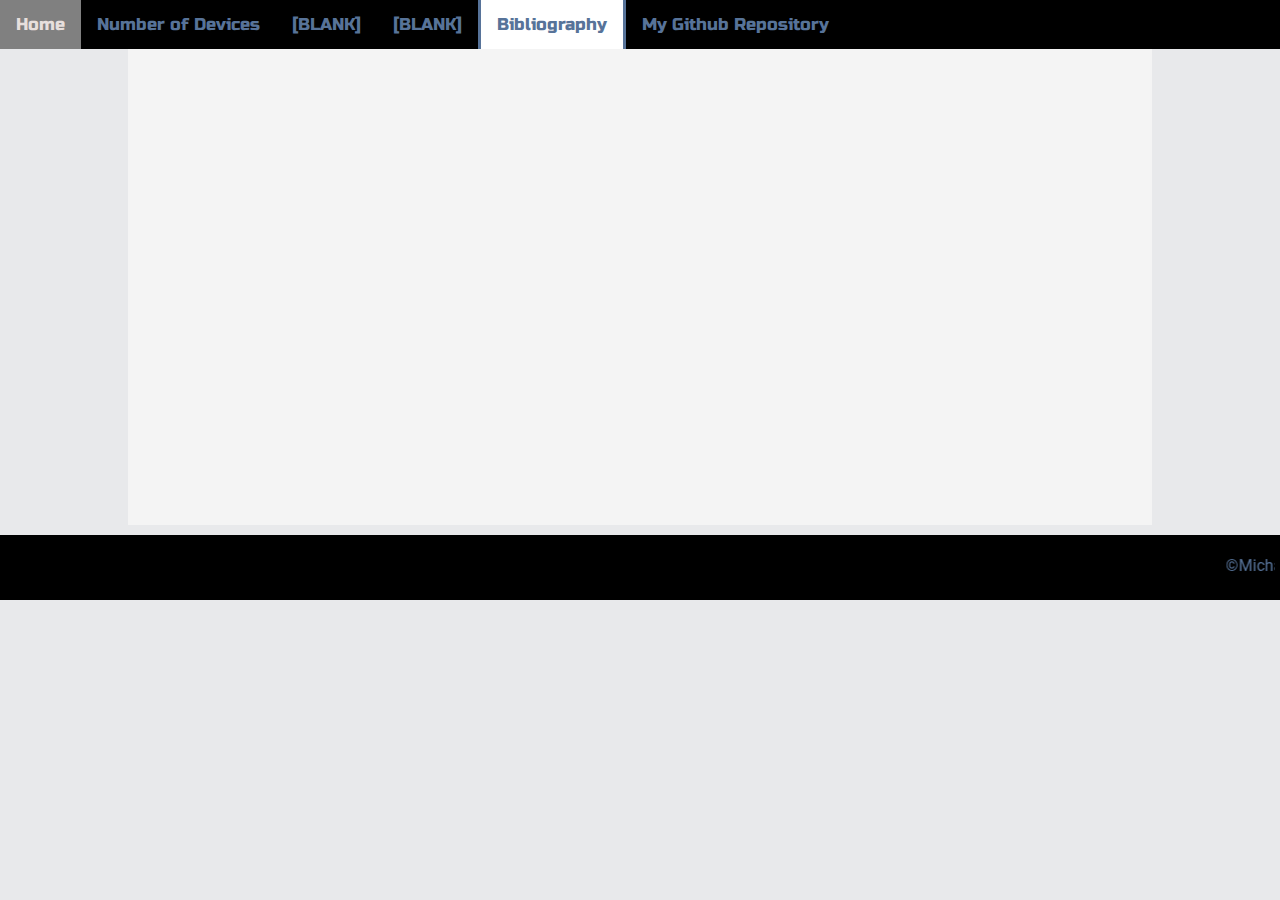
==== bibliogrpahy.html @ 3267f265 "Added bibliography to navbar" ====
<!doctype html>

<html>
<!-- Headers -->
<head>
  <meta charset="utf-8">
  <meta name="keywords" content="computer, IT, assignment"/>
  <meta name="author" content="Michael Jordan">
  <meta name="Description" content="A website for a school IT assignment">
  <title></title>

  <!-- Stylesheet: -->
  <link rel= "stylesheet" type= "text/css" href= "css/stylesheet.css">

  <!-- Fonts: -->
  <link href="https://fonts.googleapis.com/css?family=Russo+One" rel="stylesheet">
  <link href="https://fonts.googleapis.com/css?family=Source+Code+Pro" rel="stylesheet">
  <link href="https://fonts.googleapis.com/css?family=Roboto" rel="stylesheet">

  <!--Favicon: -->
  <link rel="shortcut icon" href="./img/favicon.ico" type="image/x-icon" />

  <!--Google Analytics code: -->
  <!-- Global site tag (gtag.js) - Google Analytics -->
  <script async src="https://www.googletagmanager.com/gtag/js?id=UA-123746379-1"></script>
  <script>
    window.dataLayer = window.dataLayer || [];
    function gtag(){dataLayer.push(arguments);}
    gtag('js', new Date());

    gtag('config', 'UA-123746379-1');
  </script>

  <script src="jQueryAssets/jquery-1.11.1.min.js"></script>
  <script type="text/javascript" src="script/hide_header.js"></script>

</head>

<!-- Begin Body -->
<body>

<!-- Header: -->
<header>
  <!-- Navigation -->
  <nav>
    <a href="index.html">Home</a>
    <a href="devices.html">Number of Devices</a>
    <a href="#">[BLANK]</a>
    <a href="#">[BLANK]</a>
    <a class="emphasis" href="bibliogrpahy.html">Bibliography</a>
    <a href="https://github.com/idiot101300">My Github Repository</a>
  </nav>
</header>

<!-- First section -->
<section class="centerText">
  <div class="container">
    <h1></h1>
    <p></p>
  </div>
</section>

<!-- Footer -->
<footer>
  <!-- copyright: -->
  <p class="copyright">
    <marquee>©Michael Jordan (idiot101300) - 2018</marquee>
  </p>

  <!-- fhjsfdghjfhgjdfhlfdh -->
</footer>

</body>
</html>
---- css/stylesheet.css ----
@charset "utf-8";
/* CSS Document */


body {
  padding: 0px;
  margin: 0px;

  background-repeat: no-repeat;
  background-attachment: fixed;
  background-size: cover;

  background-color: #E8E9EB;

  /* MAIN FONTS */
  /* Not sure which one looks better */
  font: 15px/1.5;
	font-family: 'Roboto', sans-serif;
  /* font-family: Verdana, sans-serif; */
  color: #313638;
}

/* GLOBAL CLASSES */

p {
  color: #313638;
}

.container {
  /* prevents overflow */
	/*width: 80%;*/
	margin: 0;
	overflow: hidden;
}

.copyright {
  color: #577399;
  text-align: center;
}

/* NAVIGATION: */
/* Add an black background color to the top navigation */
nav {
  background-color: black;
  overflow: hidden;
}

/* Style the links inside the navigation bar */
nav a {
  font-family: 'Russo One', sans-serif;
  float: left;
  display: block;
  color: #577399;
  /* color: black; */
  text-align: center;
  padding: 14px 16px;
  text-decoration: none;
  font-size: 17px;
}

/* Change the color of links on hover */
nav a:hover {
  background-color: grey;
  color: #E7DFDD;
}

/* Add a color to the active/current link */
nav a.active {
  background-color: #e8491d;
  color: white;
}

.emphasis {
  background-color: white;

  border-left: #577399 3px solid;
  border-right: #577399 3px solid;
}

/* SECTION */
section {
  margin-left: 10%;
  margin-right: 10%;
  padding-top: 2%;
  padding-left: 2%;
  padding-right: 2%;
  overflow: hidden;

  background-color: #f4f4f4;
  min-height: 50vh;
}

section h1 {
  margin: 5px;
  color: lime;
  size: 500px;
  font-weight: bold;
  font-family: 'Russo One', sans-serif;
  text-align: center;;
}

section h2 {
	margin: 0;
	font-size: 1.2em;
}

section p {
	margin: 0;
}

/* Footer */
footer {
  margin-top: 10px;
  padding: 5px;
  background-color: black;
}

.centerText{
  text-align: center;
}

.altBackground{
  background-repeat: no-repeat;
  background-attachment: fixed;
  background-size: cover;
}

.quote{
  font-family: 'Roboto', sans-serif;
  font-weight: bold;
  font-size: 20px;
}
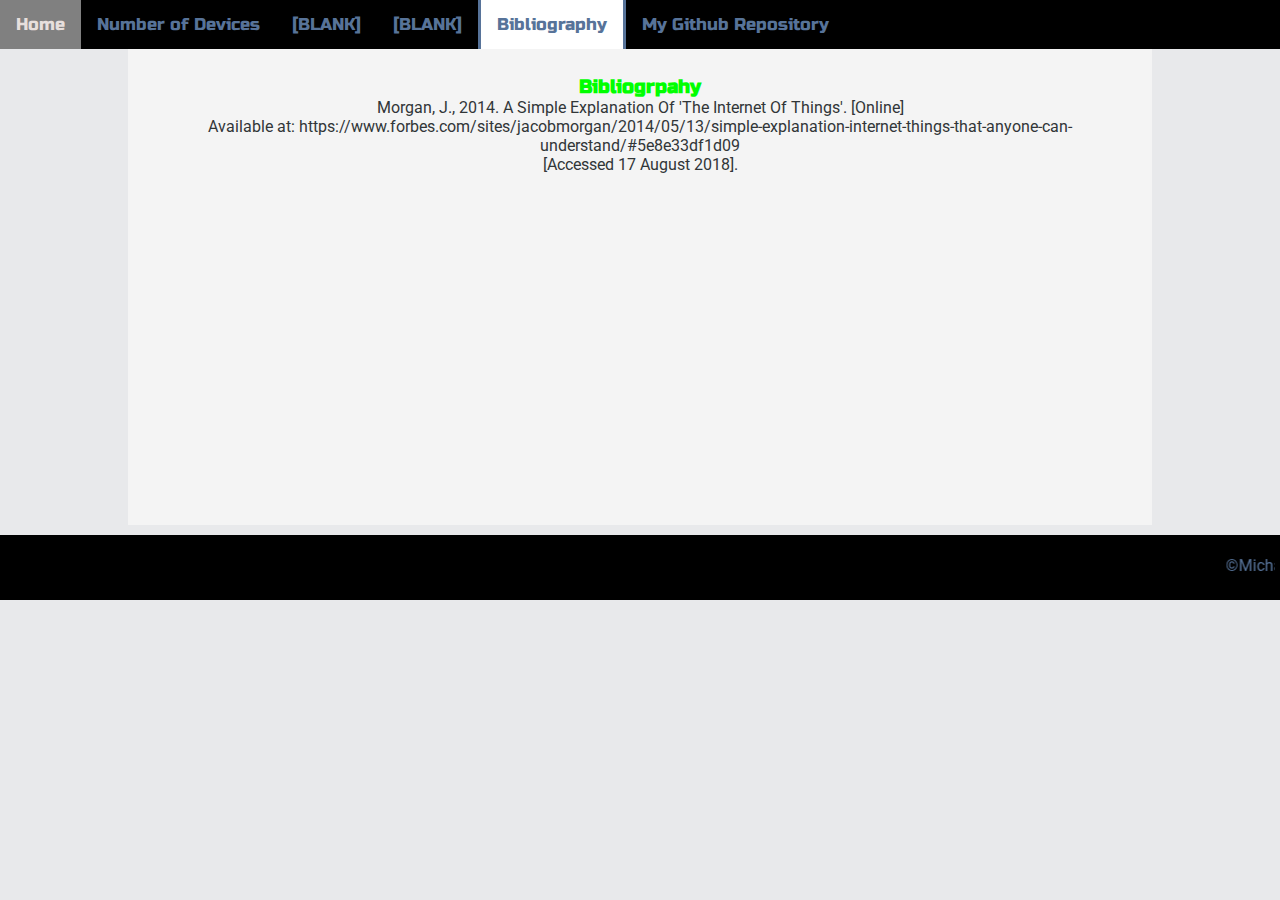
==== commit 198d4f44: "Added first reference" ====
--- a/bibliogrpahy.html
+++ b/bibliogrpahy.html
@@ -55,8 +55,19 @@
 <!-- First section -->
 <section class="centerText">
   <div class="container">
-    <h1></h1>
+    <h2>Bibliogrpahy</h2>
+    <!-- First Reference -->
+    <p>Morgan, J., 2014. A Simple Explanation Of 'The Internet Of Things'. [Online]</p>
+    <p>Available at: https://www.forbes.com/sites/jacobmorgan/2014/05/13/simple-explanation-internet-things-that-anyone-can-understand/#5e8e33df1d09</p>
+    <p>[Accessed 17 August 2018].</p>
+    <br/>
+
+    <!-- Second Reference -->
     <p></p>
+    <p></p>
+    <p></p>
+    <br/>
+    
   </div>
 </section>
 
--- a/css/stylesheet.css
+++ b/css/stylesheet.css
@@ -96,12 +96,15 @@
   size: 500px;
   font-weight: bold;
   font-family: 'Russo One', sans-serif;
-  text-align: center;;
+  text-align: center;
 }
 
 section h2 {
 	margin: 0;
 	font-size: 1.2em;
+  color: lime;
+  font-family: 'Russo One', sans-serif;
+  text-align: center;
 }
 
 section p {
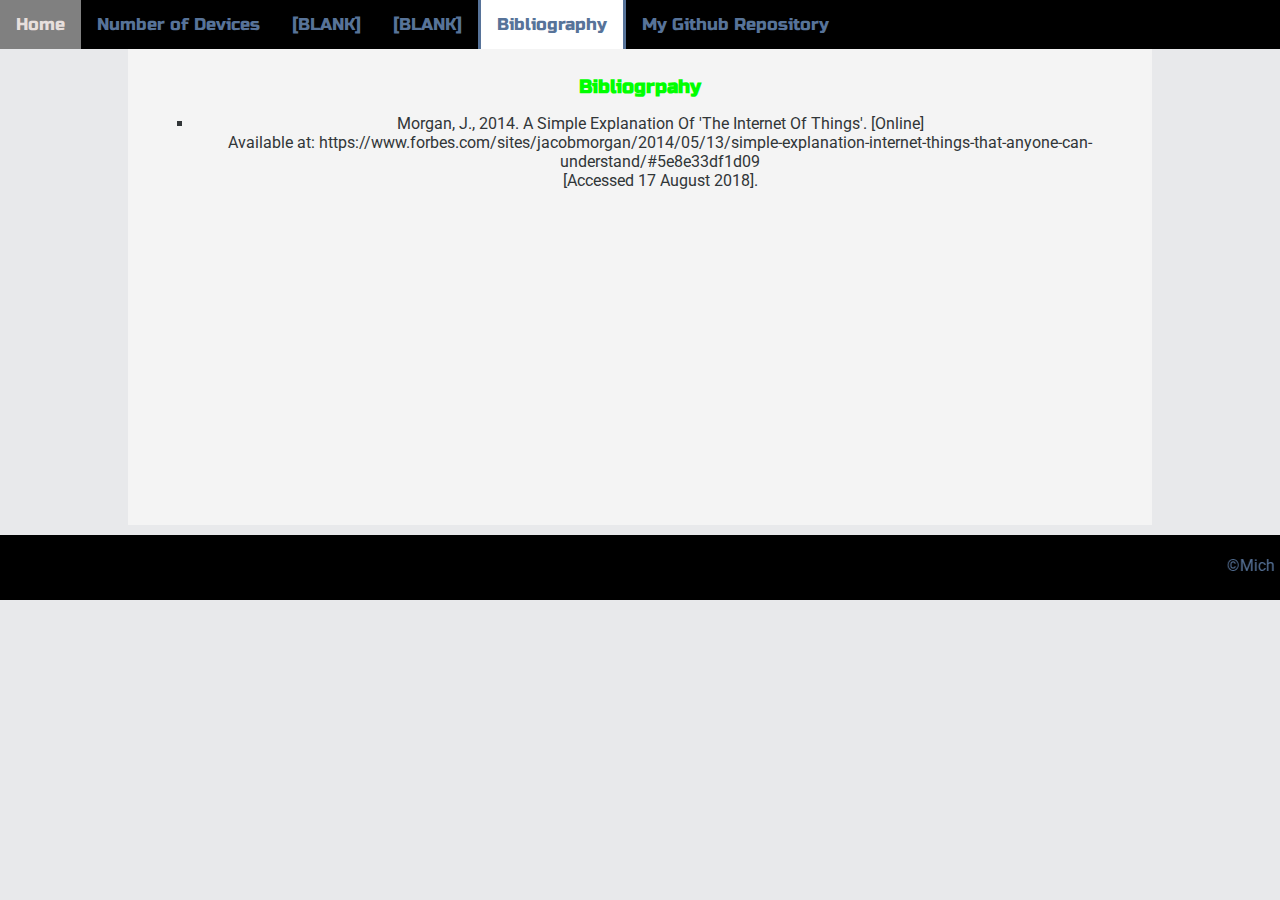
==== commit e0e2ce19: "Updated reference styling" ====
--- a/bibliogrpahy.html
+++ b/bibliogrpahy.html
@@ -7,7 +7,7 @@
   <meta name="keywords" content="computer, IT, assignment"/>
   <meta name="author" content="Michael Jordan">
   <meta name="Description" content="A website for a school IT assignment">
-  <title></title>
+  <title>Bibliography</title>
 
   <!-- Stylesheet: -->
   <link rel= "stylesheet" type= "text/css" href= "css/stylesheet.css">
@@ -56,18 +56,25 @@
 <section class="centerText">
   <div class="container">
     <h2>Bibliogrpahy</h2>
+
+<ul>
     <!-- First Reference -->
-    <p>Morgan, J., 2014. A Simple Explanation Of 'The Internet Of Things'. [Online]</p>
-    <p>Available at: https://www.forbes.com/sites/jacobmorgan/2014/05/13/simple-explanation-internet-things-that-anyone-can-understand/#5e8e33df1d09</p>
-    <p>[Accessed 17 August 2018].</p>
+  <li class="reference">
+      <p>Morgan, J., 2014. A Simple Explanation Of 'The Internet Of Things'. [Online]</p>
+      <p>Available at: https://www.forbes.com/sites/jacobmorgan/2014/05/13/simple-explanation-internet-things-that-anyone-can-understand/#5e8e33df1d09</p>
+      <p>[Accessed 17 August 2018].</p>
+  </li>
     <br/>
+
 
     <!-- Second Reference -->
     <p></p>
     <p></p>
     <p></p>
     <br/>
-    
+
+</ul>
+
   </div>
 </section>
 
--- a/css/stylesheet.css
+++ b/css/stylesheet.css
@@ -133,3 +133,7 @@
   font-weight: bold;
   font-size: 20px;
 }
+
+.reference{
+  list-style: square;
+}
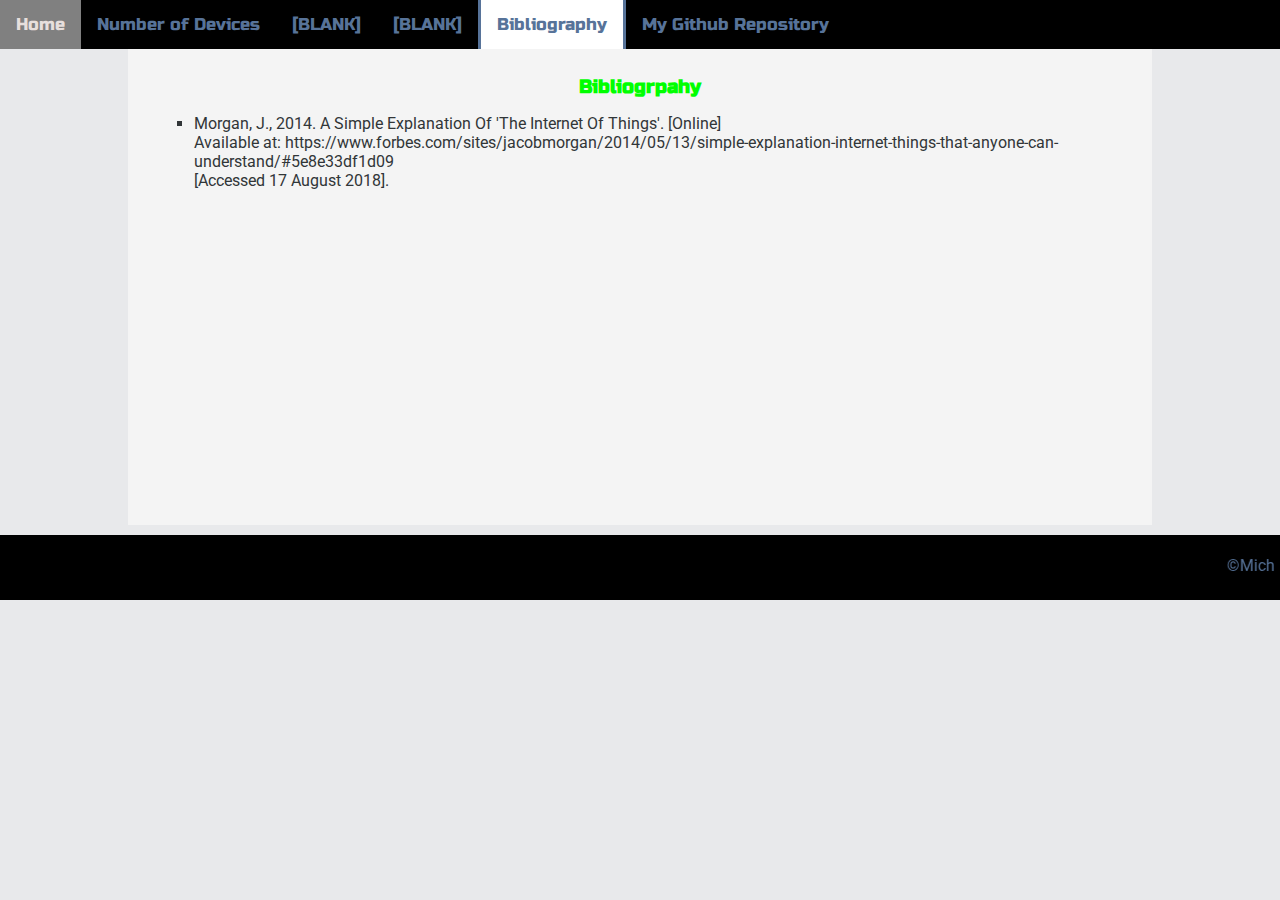
==== commit 5b23786c: "Linked first in-text reference" ====
--- a/bibliogrpahy.html
+++ b/bibliogrpahy.html
@@ -59,7 +59,7 @@
 
 <ul>
     <!-- First Reference -->
-  <li class="reference">
+  <li class="reference"><a name="ref1"></a>
       <p>Morgan, J., 2014. A Simple Explanation Of 'The Internet Of Things'. [Online]</p>
       <p>Available at: https://www.forbes.com/sites/jacobmorgan/2014/05/13/simple-explanation-internet-things-that-anyone-can-understand/#5e8e33df1d09</p>
       <p>[Accessed 17 August 2018].</p>
--- a/css/stylesheet.css
+++ b/css/stylesheet.css
@@ -136,4 +136,5 @@
 
 .reference{
   list-style: square;
+  text-align: left;
 }
